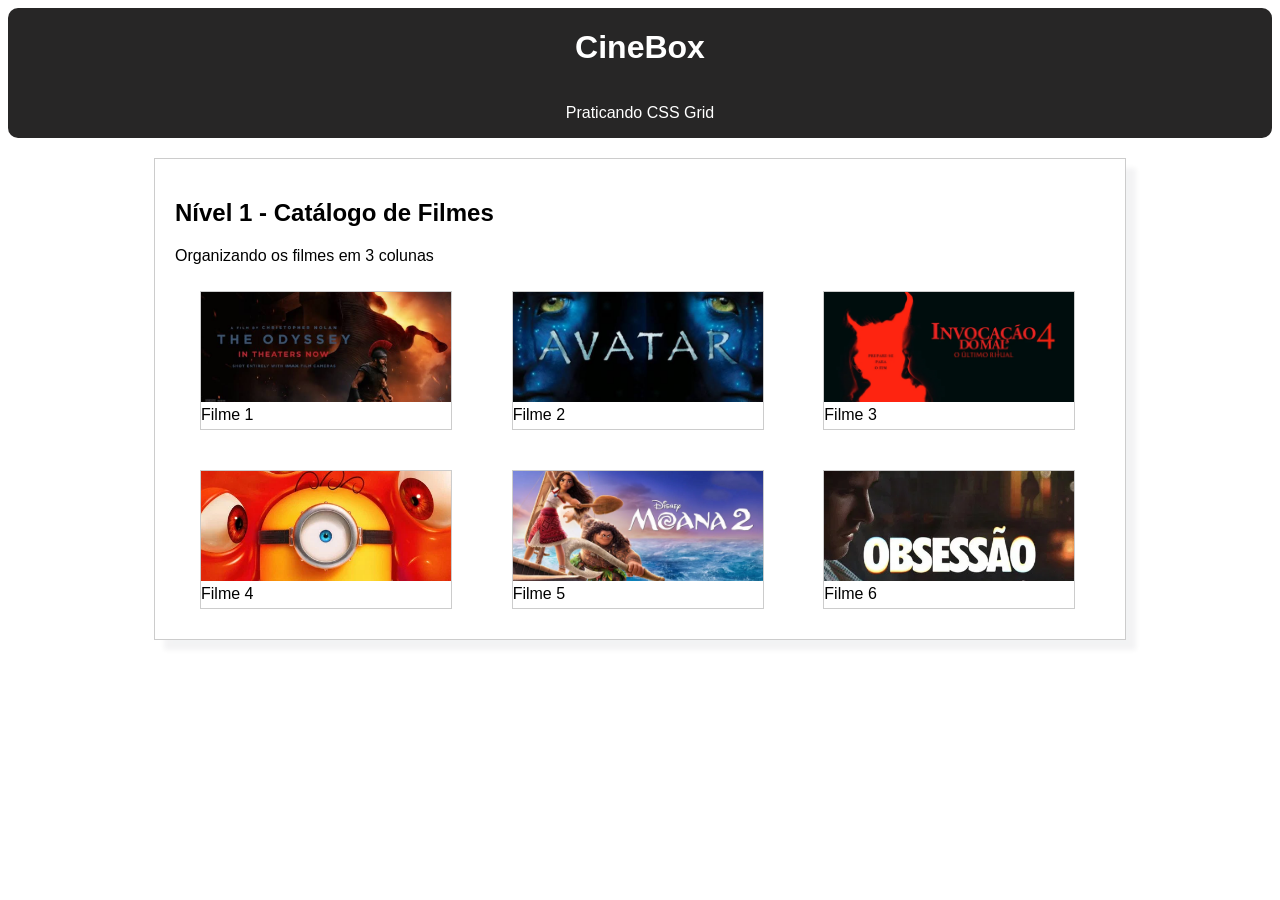
==== Posicionamento com Grid/index.html @ 9fc1de0b "nivel 1 concluido" ====
<!DOCTYPE html>
<html lang="pt-br">
<head>
    <meta charset="UTF-8">
    <meta name="viewport" content="width=device-width, initial-scale=1.0">
    <title>CineBox</title>
    <link rel="stylesheet" href="grid.css">
</head>
<body>
    <header>
<h1>CineBox</h1>
<p>Praticando CSS Grid</p>
    </header>
    <content>
    <div class="catalogo">
        <h2>Nível 1 - Catálogo de Filmes</h2>
        <p>Organizando os filmes em 3 colunas</p>
        <div class="filmes">
            <div class="nome-filme">
        <img class="Filme1" src="imgs/AOdisseia.jpg">
            <p class="nome1">Filme 1</p>
        </div>
        <div class="nome-filme2">
        <img class="Filme2" src="imgs/Avatar.jpg">
        <p class="nome2">Filme 2</p>
        </div>
        <div class="nome-filme3">
        <img class="Filme3" src="imgs/Invocacao4.webp">
        <p class="nome3">Filme 3</p>
        </div>
        <div class="nome-filme4">
        <img class="Filme4" src="imgs/MinionsEMonstros.webp">
        <p class="nome4">Filme 4</p>
        </div>
        <div class="nome-filme5">
        <img class="Filme5" src="imgs/Moana2.jpg">
        <p class="nome5">Filme 5</p>
        </div>
        <div class="nome-filme6">
        <img class="Filme6" src="imgs/Obsessao.webp">
        <p class="nome6">Filme 6</p>
        </div>
        
        </div>


    </div>
    </content>
</body>
</html>
---- Posicionamento com Grid/grid.css ----
body{
    font-family:Arial, Helvetica, sans-serif;
    bakground-color:#F2F2F2;
}
    
content{
display:flex;
    flex-direction:column;
    justify-content:center;
    align-items: center;;
}

header{
    background-color: rgb(39, 38, 38);
    color:white;
    display: flex;
    flex-direction: column;
    justify-content:center;
    align-items: center;
    border-radius:10px;
}

.Filme1,.Filme2,.Filme3,.Filme4,.Filme5,.Filme6,.Filme7{
    
     width:250px;
     height: 110px;
     object-fit: cover;
}
.nome-filme,.nome-filme2,.nome-filme3,.nome-filme4,.nome-filme5,.nome-filme6{
    border:1px solid #cccccc;
    width:fit-content;
    margin:10px;
   
    

}
.nome1,.nome2,.nome3,.nome4,.nome5,.nome6{
 margin-top:0;
 margin-bottom: 5px;;
 border-top:#cccccc;
 
}
.filmes{
    display: grid;
    grid-template-columns: 1fr 1fr 1fr;
    gap: 20px;
   align-content: center;
   justify-content: center;
   margin-left:15px;
}
.catalogo
{
    border:1px solid #cccccc;
    margin:20px;
    padding:20px;
  box-shadow: 10px 10px  5px rgba(15, 23, 42, 0.05);
    width:930px;
    
}
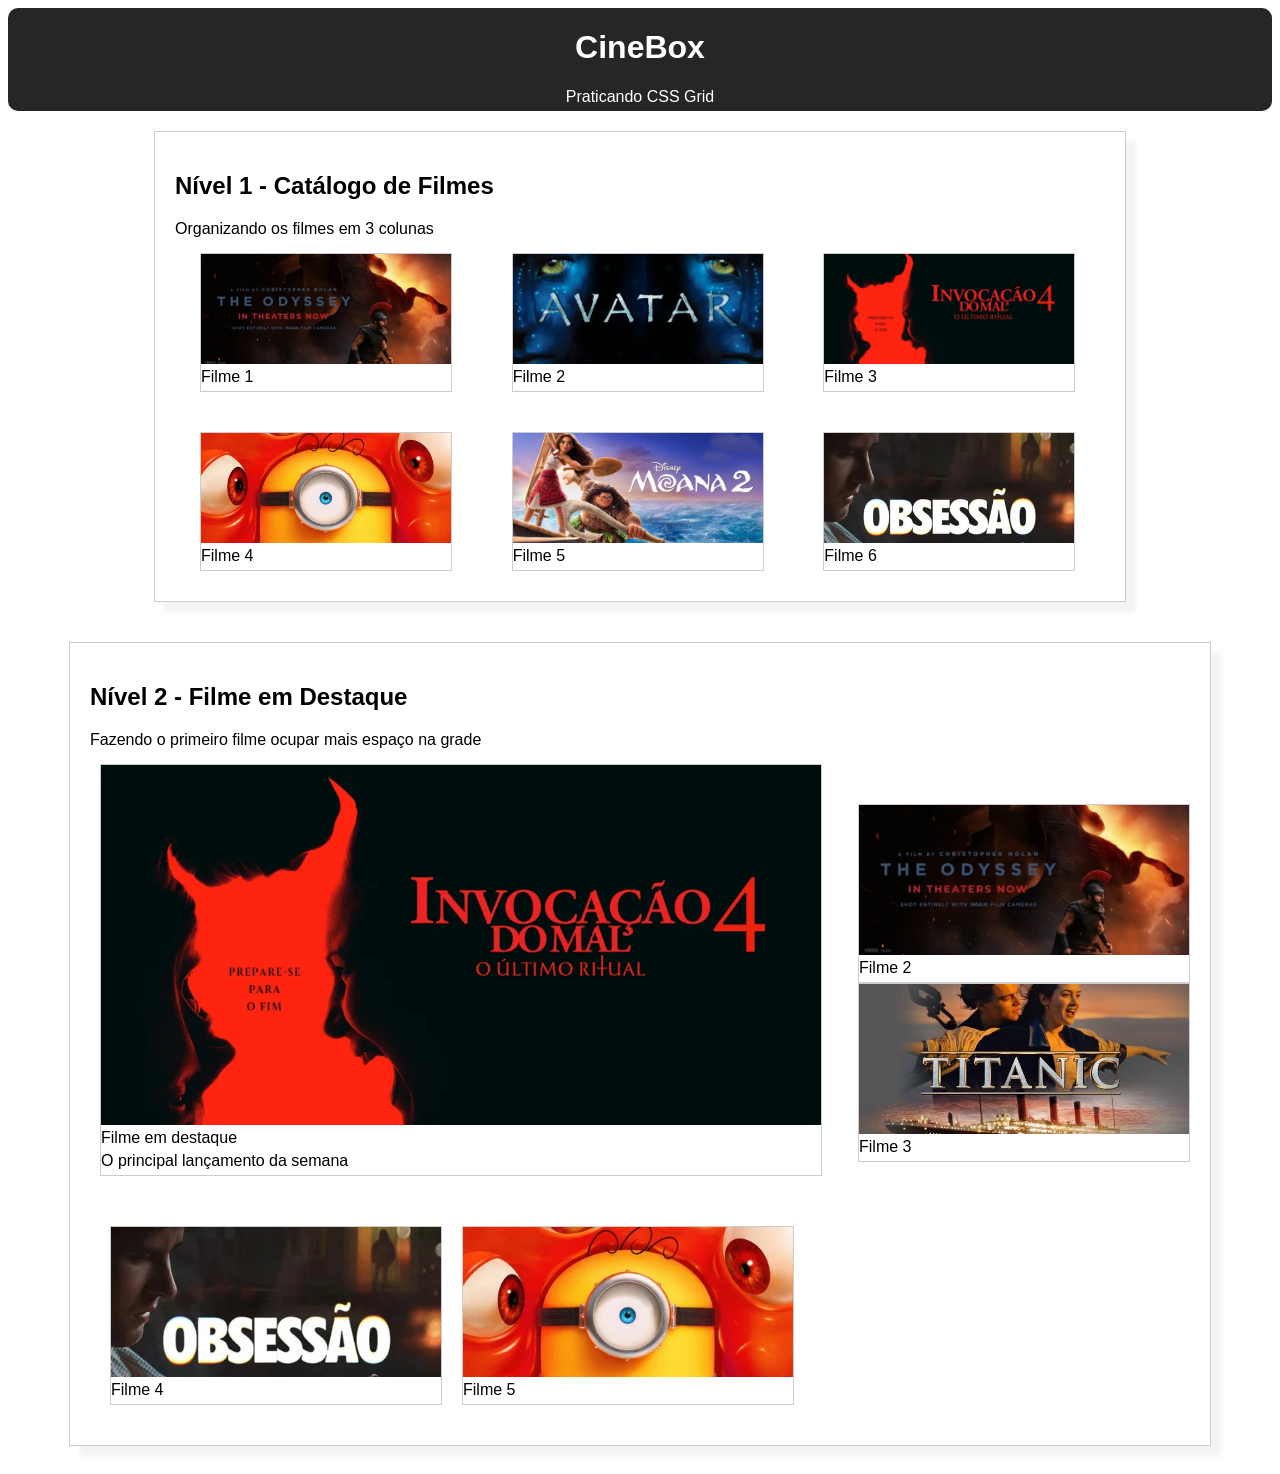
==== commit dfeb2663: "Nível 2 finalizado" ====
--- a/Posicionamento com Grid/index.html
+++ b/Posicionamento com Grid/index.html
@@ -45,6 +45,39 @@
 
 
     </div>
+    <div class="destaque">
+         <h2>Nível 2 - Filme em Destaque</h2>
+         <p>Fazendo o primeiro filme ocupar mais espaço na grade</p>
+        
+         <div class="dstq">
+         <div class="Filme-destaque">
+        <img class="IDM" src="imgs/Invocacao4.webp">
+            <p class="I-domal">Filme em destaque</p>
+            <p>O principal lançamento da semana</p>
+        </div>
+        <div class="g1">
+         <div class="odisseia1">
+        <img class="Ods1" src="imgs/AOdisseia.jpg">
+            <p >Filme 2</p>
+        </div>
+         <div class="Titanic1">
+        <img class="TTC1" src="imgs/Titanic.jpg">
+            <p>Filme 3</p>
+        </div>
+        </div>
+        
+        <div class="g2">
+         <div class="obsessao1">
+        <img class="obs1" src="imgs/Obsessao.webp">
+            <p>Filme 4</p>
+        </div>
+         <div class="minions1">
+        <img class="mns1" src="imgs/MinionsEMonstros.webp">
+            <p>Filme 5</p>
+        </div>
+        </div>
+    </div>
+    </div>
     </content>
 </body>
 </html>
--- a/Posicionamento com Grid/grid.css
+++ b/Posicionamento com Grid/grid.css
@@ -19,13 +19,20 @@
     align-items: center;
     border-radius:10px;
 }
-
-.Filme1,.Filme2,.Filme3,.Filme4,.Filme5,.Filme6,.Filme7{
-    
+.catalogo img {
      width:250px;
      height: 110px;
      object-fit: cover;
 }
+
+p{
+    margin-top:0;
+ margin-bottom: 5px;;
+ border-top:#cccccc;
+ 
+}
+
+
 .nome-filme,.nome-filme2,.nome-filme3,.nome-filme4,.nome-filme5,.nome-filme6{
     border:1px solid #cccccc;
     width:fit-content;
@@ -34,12 +41,7 @@
     
 
 }
-.nome1,.nome2,.nome3,.nome4,.nome5,.nome6{
- margin-top:0;
- margin-bottom: 5px;;
- border-top:#cccccc;
- 
-}
+
 .filmes{
     display: grid;
     grid-template-columns: 1fr 1fr 1fr;
@@ -56,4 +58,56 @@
   box-shadow: 10px 10px  5px rgba(15, 23, 42, 0.05);
     width:930px;
     
+}
+
+/* nìvel 2*/
+.destaque
+{
+ border:1px solid #cccccc;
+    margin:20px;
+    padding:20px;
+  box-shadow: 10px 10px  5px rgba(15, 23, 42, 0.05);
+    width:1100px;
+}
+.dstq{
+    display:grid;
+    grid-template-columns: 1fr 1fr 1fr;
+    gap: 20px;
+
+}
+.IDM{
+    width:720px;
+}
+.Filme-destaque{
+   
+    border:1px solid #cccccc;
+    width:fit-content;
+    margin:10px;
+    grid-column: 1 / 3;
+}
+
+.Ods1,.TTC1,.obs1,.mns1{
+      width:330px;
+     height: 150px;
+     object-fit: cover;
+}
+.g1{
+    display:flex;
+    flex-direction: column;
+    margin-top: 50px;
+}
+.g2{
+    padding:20px;
+    display:grid;
+    grid-template-columns: 1fr 1fr;
+    gap: 20px;
+}
+
+.odisseia1,.Titanic1,.obsessao1,.minions1{
+    border:1px solid #cccccc;
+    width:fit-content;
+   
+   
+    
+
 }
